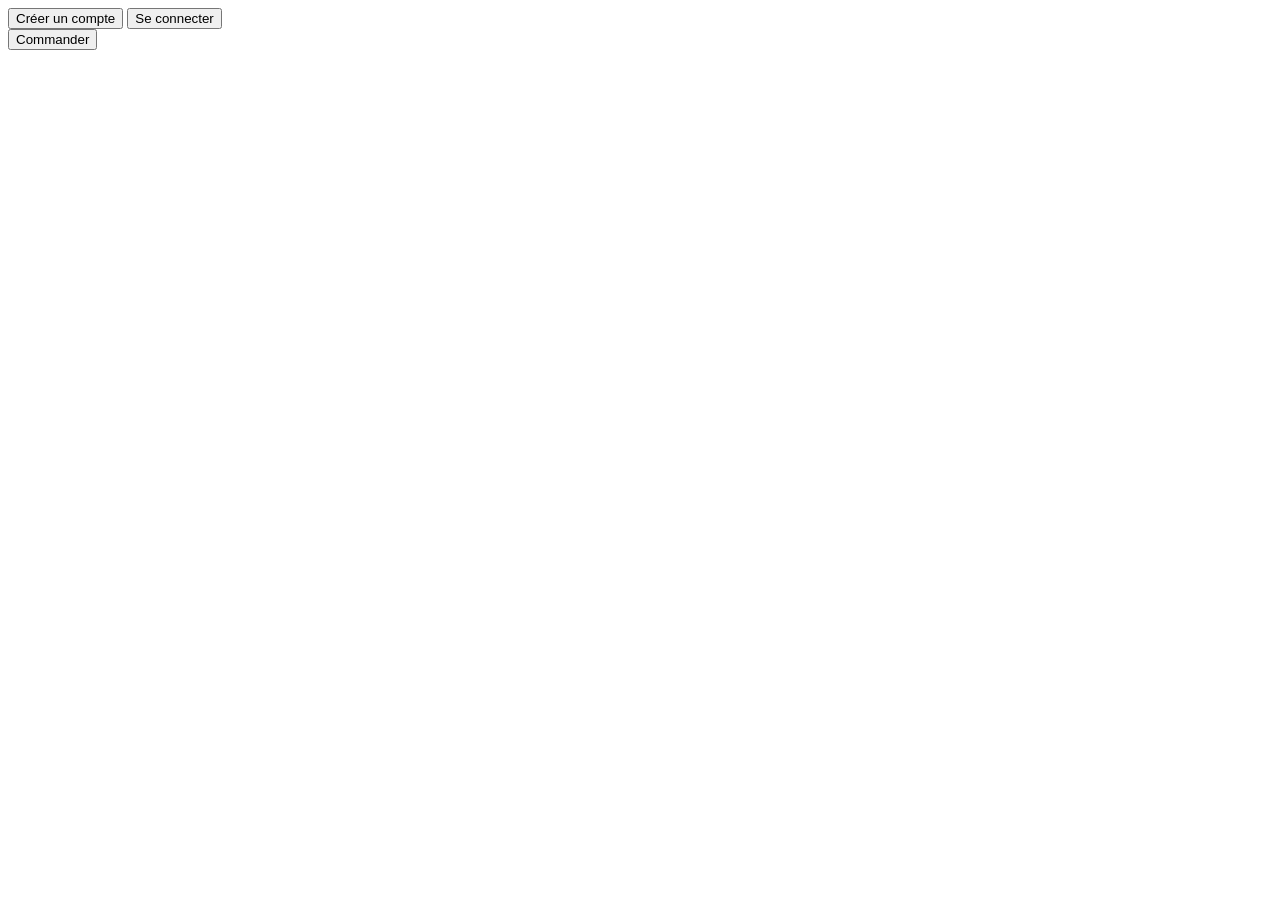
==== index.html @ bc370170 ":rocket: squelette html + navigation page js" ====
<!DOCTYPE html>
<html lang="fr">
<head>
    <meta charset="UTF-8">
    <meta name="viewport" content="width=device-width, initial-scale=1.0">
    <title>Pol-eat-ech</title>
</head>
<body>
    <div id="bandeau">
        <button id="btnCreaCompte">Créer un compte</button>
        <button id="btnConnexion">Se connecter</button>
        <button id="btnParametres" hidden>Paramètres</button>
    </div>
    <div id="divMenus">

    </div>
    <div id="divProduits">

    </div>
    <button id="btnCommande">Commander</button>
    <script src="index.js"></script>
</body>
</html>
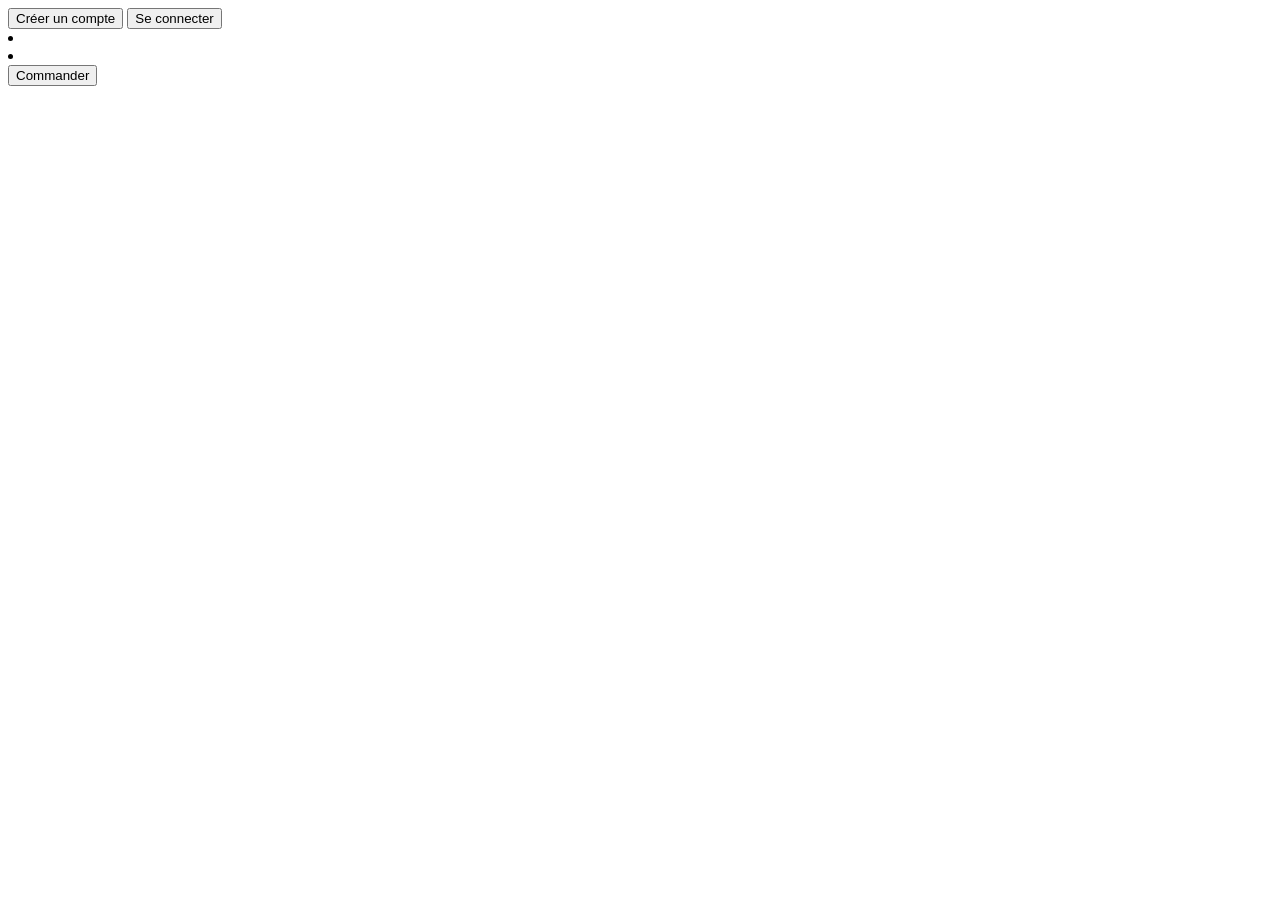
==== commit 2e72ac21: "✨ajout liste menus+ liste produits" ====
--- a/index.html
+++ b/index.html
@@ -13,9 +13,17 @@
     </div>
     <div id="divMenus">
 
+        <li id = "listeMenus">
+
+            
+        </li>
+
     </div>
     <div id="divProduits">
+        <li id = "listeProduits">
 
+
+        </li>
     </div>
     <button id="btnCommande">Commander</button>
     <script src="index.js"></script>
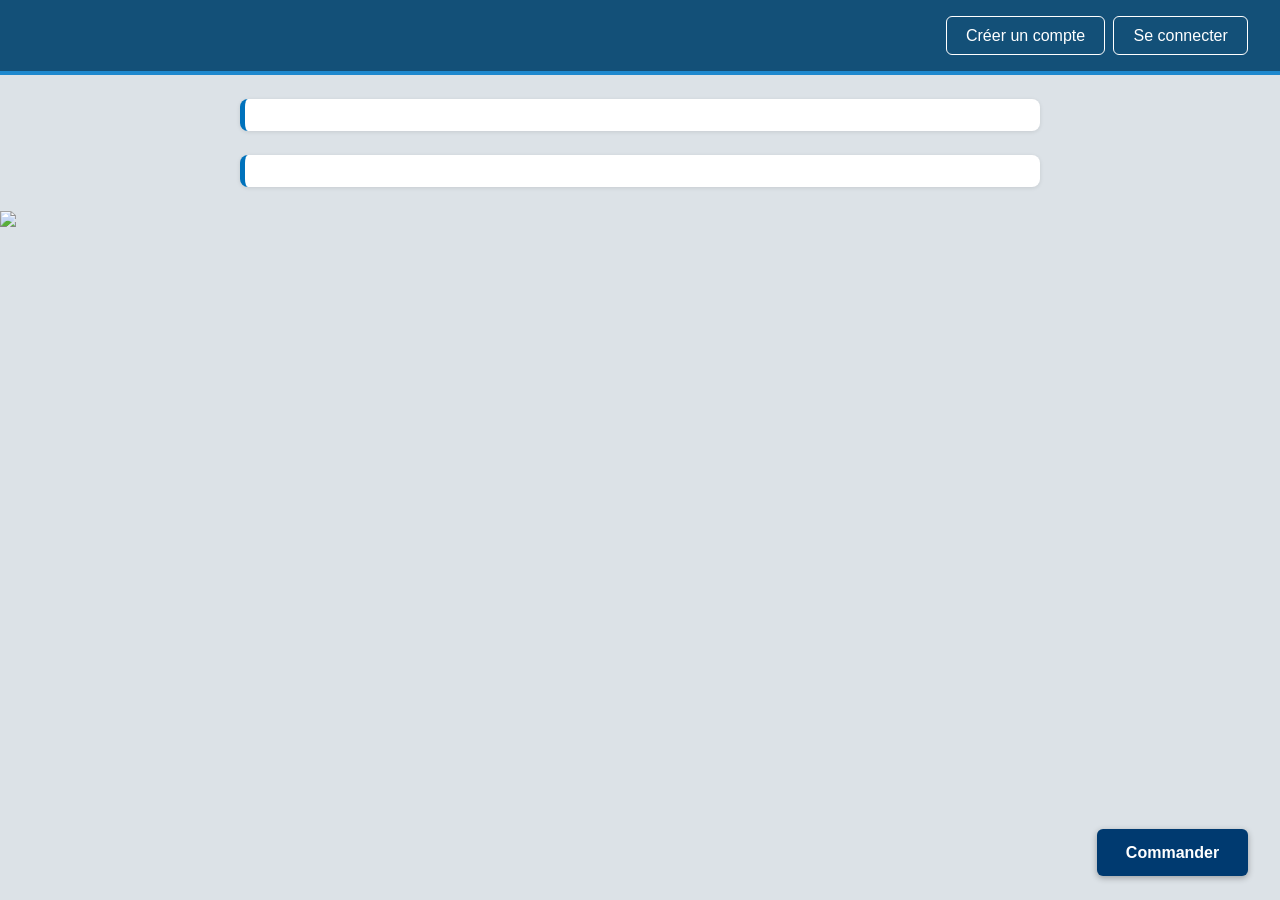
==== commit a46537b5: "✨ ajout liste pour menu/produit" ====
--- a/index.html
+++ b/index.html
@@ -3,6 +3,7 @@
 <head>
     <meta charset="UTF-8">
     <meta name="viewport" content="width=device-width, initial-scale=1.0">
+    <link rel="stylesheet" href="index.css">   
     <title>Pol-eat-ech</title>
 </head>
 <body>
@@ -15,7 +16,7 @@
 
         <li id = "listeMenus">
 
-            
+
         </li>
 
     </div>
@@ -27,5 +28,6 @@
     </div>
     <button id="btnCommande">Commander</button>
     <script src="index.js"></script>
+    <img src="https://imgs.search.brave.com/2s10BuEpqQnUmCiHQx1KdKEsljCAS28ByoFJl3ctbJA/rs:fit:860:0:0:0/g:ce/aHR0cHM6Ly9wb2x5/dGVjaC51YmUuZnIv/YXNzZXRzL2xvZ28t/cG9seXRlY2gtQnpD/clRzRngucG5n"; style ="width: 418px; height: auto;"> 
 </body>
 </html>
--- a/index.css
+++ b/index.css
@@ -0,0 +1,103 @@
+:root {
+    --bleu-fonce: #003a70;
+    --bleu: #0072bc;
+    --bleu-clair: #e8f1f8;
+    --gris: #f5f6f8;
+    --texte: #1d2733;
+}
+
+* {
+    box-sizing: border-box;
+}
+
+body {
+    margin: 0;
+    font-family: system-ui, Arial, sans-serif;
+    background: rgb(220, 226, 231);
+    color: var(--texte);
+    padding-bottom: 5rem; /* place pour le bouton Commander */
+}
+
+/* Bandeau du haut*/
+#bandeau {
+    display: flex;
+    justify-content: flex-end;
+    gap: 0.5rem;
+    padding: 1rem 2rem;
+    background: rgb(19, 80, 120);
+    border-bottom: 4px solid rgb(30, 136, 206);
+}
+
+/* Boutons */
+button {
+    background: rgb(19, 80, 120) ;
+    color: white;
+    border: none;
+    border-radius: 6px;
+    padding: 0.6rem 1.2rem;
+    font-size: 1rem;
+    cursor: pointer;
+}
+
+button:hover {
+    background: #005a96;
+}
+
+#bandeau button {
+    background: transparent;
+    border: 1px solid white;
+}
+
+#bandeau button:hover {
+    background: white;
+    color: var(--bleu-fonce);
+}
+
+/* Blocs menus et produits */
+#divMenus,
+#divProduits {
+    max-width: 800px;
+    margin: 1.5rem auto;
+    padding: 1rem 1.5rem;
+    background: white;
+    border-radius: 8px;
+    border-left: 5px solid var(--bleu);
+    box-shadow: 0 1px 4px rgba(0, 0, 0, 0.1);
+}
+
+#divMenus h2,
+#divProduits h2 {
+    margin-top: 0;
+    color:  rgb(19, 80, 120);
+}
+
+/* Listes (marche avec <ul> ou <li> directement) */
+#listeMenus,
+#listeProduits {
+    list-style: none;
+    margin: 0;
+    padding: 0;
+}
+
+#listeMenus li,
+#listeProduits li {
+    padding: 0.6rem 0.8rem;
+    margin-bottom: 0.4rem;
+    background: rgb(30, 136, 206);
+    border-radius: 6px;
+}
+
+/* Bouton Commander fixé en bas */
+#btnCommande {
+    position: fixed;
+    bottom: 1.5rem;
+    right: 2rem;
+    padding: 0.9rem 1.8rem;
+    font-weight: bold;
+    background: var(--bleu-fonce);
+    box-shadow: 0 2px 6px rgba(0, 0, 0, 0.3);
+}
+
+#btnCommande:hover {
+    background: var(--bleu);
+}
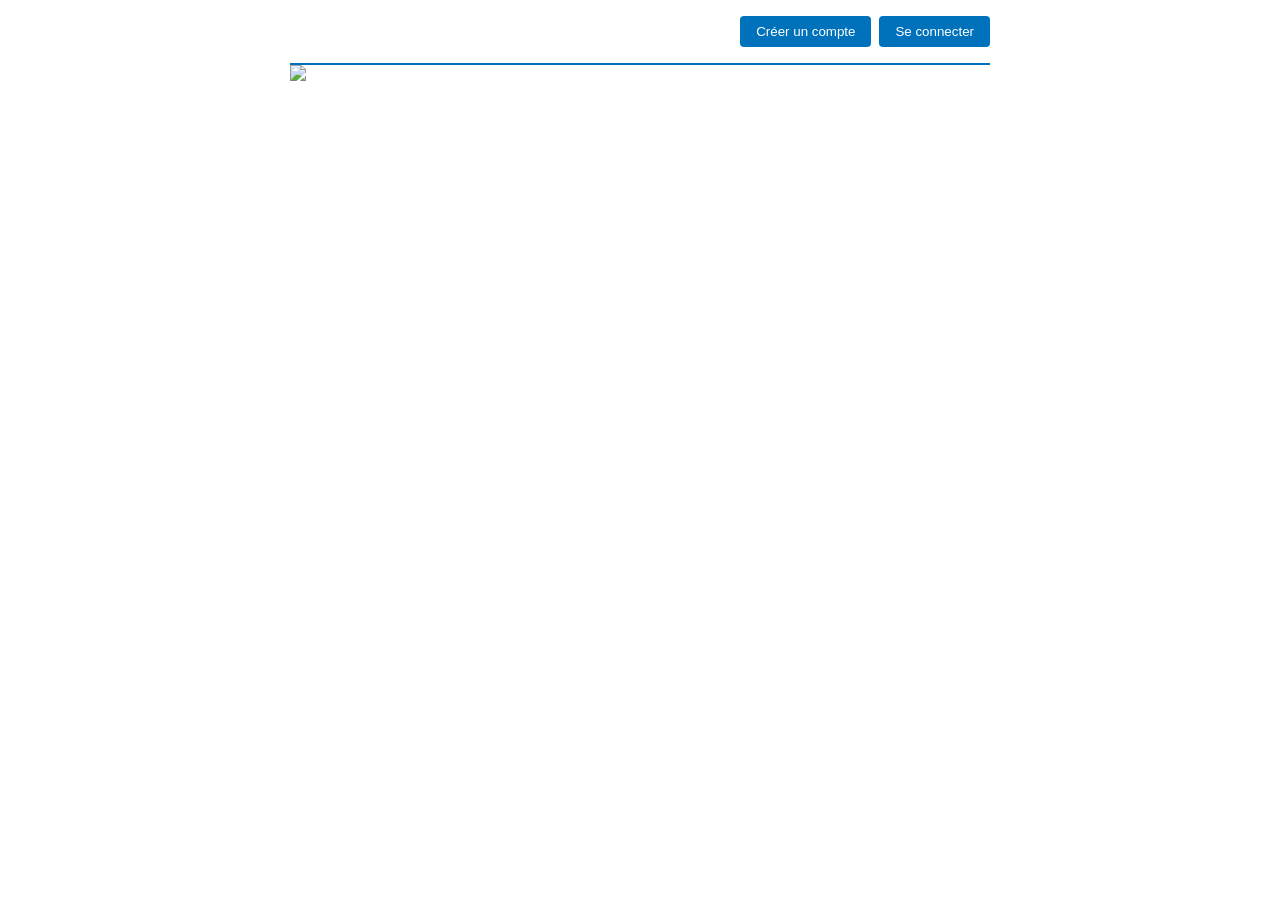
==== commit 7a78babd: "🐛 fix mail sur la page de connexion" ====
--- a/index.html
+++ b/index.html
@@ -26,7 +26,6 @@
 
         </li>
     </div>
-    <button id="btnCommande">Commander</button>
     <script src="index.js"></script>
     <img src="https://imgs.search.brave.com/2s10BuEpqQnUmCiHQx1KdKEsljCAS28ByoFJl3ctbJA/rs:fit:860:0:0:0/g:ce/aHR0cHM6Ly9wb2x5/dGVjaC51YmUuZnIv/YXNzZXRzL2xvZ28t/cG9seXRlY2gtQnpD/clRzRngucG5n"; style ="width: 418px; height: auto;"> 
 </body>
--- a/index.css
+++ b/index.css
@@ -1,103 +1,40 @@
-:root {
-    --bleu-fonce: #003a70;
-    --bleu: #0072bc;
-    --bleu-clair: #e8f1f8;
-    --gris: #f5f6f8;
-    --texte: #1d2733;
+body {
+    font-family: sans-serif;
+    max-width: 700px;
+    margin: 0 auto;
+    padding: 1rem;
+    color: #222;
 }
 
-* {
-    box-sizing: border-box;
-}
-
-body {
-    margin: 0;
-    font-family: system-ui, Arial, sans-serif;
-    background: rgb(220, 226, 231);
-    color: var(--texte);
-    padding-bottom: 5rem; /* place pour le bouton Commander */
-}
-
-/* Bandeau du haut*/
 #bandeau {
     display: flex;
     justify-content: flex-end;
     gap: 0.5rem;
-    padding: 1rem 2rem;
-    background: rgb(19, 80, 120);
-    border-bottom: 4px solid rgb(30, 136, 206);
+    padding-bottom: 1rem;
+    border-bottom: 2px solid #0072bc;
 }
 
-/* Boutons */
 button {
-    background: rgb(19, 80, 120) ;
+    background: #0072bc;
     color: white;
     border: none;
-    border-radius: 6px;
-    padding: 0.6rem 1.2rem;
-    font-size: 1rem;
+    padding: 0.5rem 1rem;
+    border-radius: 4px;
     cursor: pointer;
 }
 
-button:hover {
-    background: #005a96;
-}
-
-#bandeau button {
-    background: transparent;
-    border: 1px solid white;
-}
-
-#bandeau button:hover {
-    background: white;
-    color: var(--bleu-fonce);
-}
-
-/* Blocs menus et produits */
-#divMenus,
-#divProduits {
-    max-width: 800px;
-    margin: 1.5rem auto;
-    padding: 1rem 1.5rem;
-    background: white;
-    border-radius: 8px;
-    border-left: 5px solid var(--bleu);
-    box-shadow: 0 1px 4px rgba(0, 0, 0, 0.1);
-}
-
-#divMenus h2,
-#divProduits h2 {
-    margin-top: 0;
-    color:  rgb(19, 80, 120);
-}
-
-/* Listes (marche avec <ul> ou <li> directement) */
 #listeMenus,
 #listeProduits {
     list-style: none;
-    margin: 0;
     padding: 0;
 }
 
 #listeMenus li,
 #listeProduits li {
-    padding: 0.6rem 0.8rem;
-    margin-bottom: 0.4rem;
-    background: rgb(30, 136, 206);
-    border-radius: 6px;
+    padding: 0.5rem;
+    border-bottom: 1px solid #ddd;
 }
 
-/* Bouton Commander fixé en bas */
 #btnCommande {
-    position: fixed;
-    bottom: 1.5rem;
-    right: 2rem;
-    padding: 0.9rem 1.8rem;
-    font-weight: bold;
-    background: var(--bleu-fonce);
-    box-shadow: 0 2px 6px rgba(0, 0, 0, 0.3);
-}
-
-#btnCommande:hover {
-    background: var(--bleu);
+    margin-top: 1rem;
 }
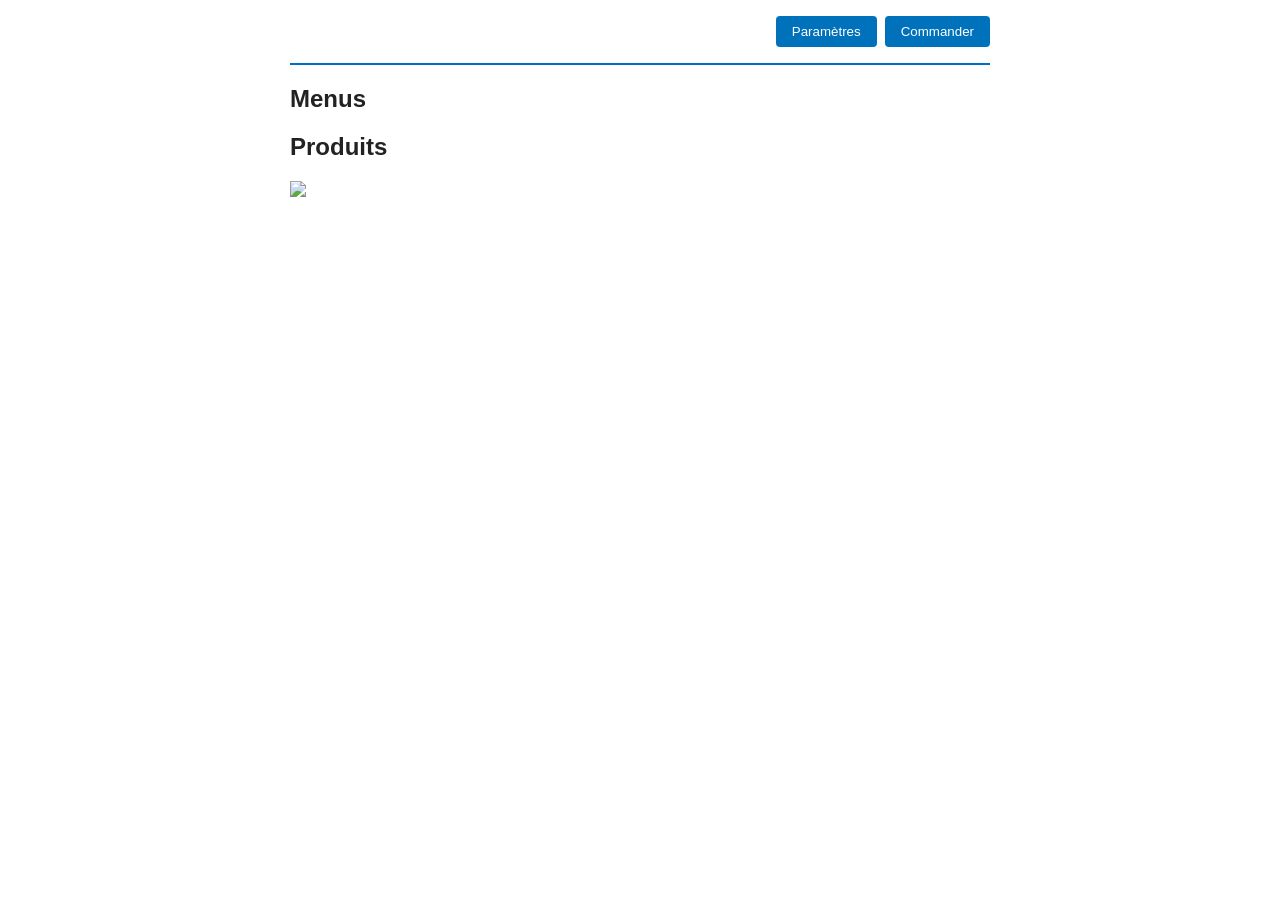
==== commit 59cfd441: "✨ ajout système de connexion" ====
--- a/index.html
+++ b/index.html
@@ -11,17 +11,20 @@
         <button id="btnCreaCompte">Créer un compte</button>
         <button id="btnConnexion">Se connecter</button>
         <button id="btnParametres" hidden>Paramètres</button>
+        <button id="btnCommander" hidden> Commander</button>
     </div>
     <div id="divMenus">
 
         <li id = "listeMenus">
-
+            <h2>Menus</h2>
 
         </li>
 
     </div>
     <div id="divProduits">
         <li id = "listeProduits">
+
+            <h2>Produits</h2>
 
 
         </li>
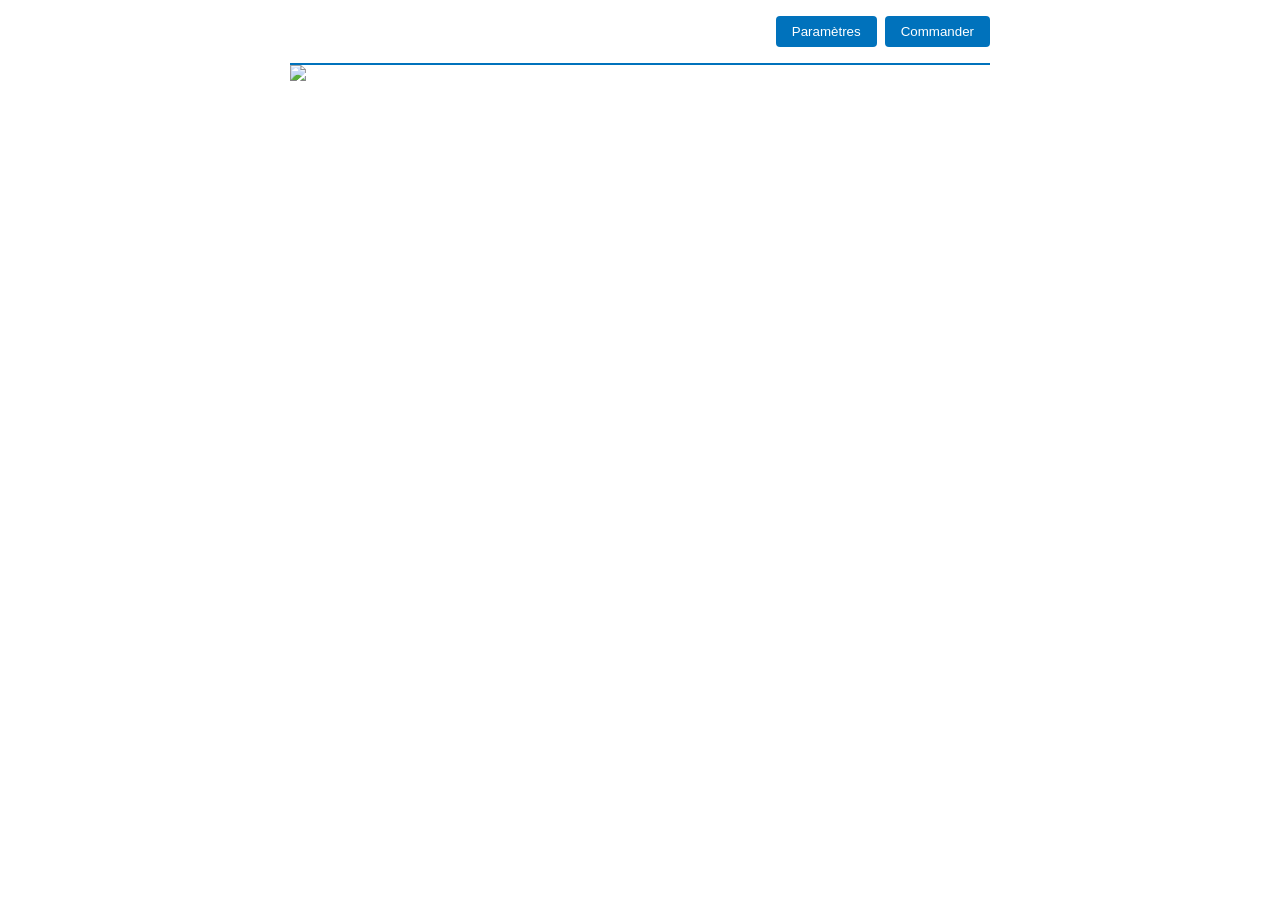
==== commit 8863ff6f: "Merge branch 'main' of https://github.com/timy0139/4a-isi-projet-front" ====
--- a/index.html
+++ b/index.html
@@ -16,15 +16,13 @@
     <div id="divMenus">
 
         <li id = "listeMenus">
-            <h2>Menus</h2>
+
 
         </li>
 
     </div>
     <div id="divProduits">
         <li id = "listeProduits">
-
-            <h2>Produits</h2>
 
 
         </li>
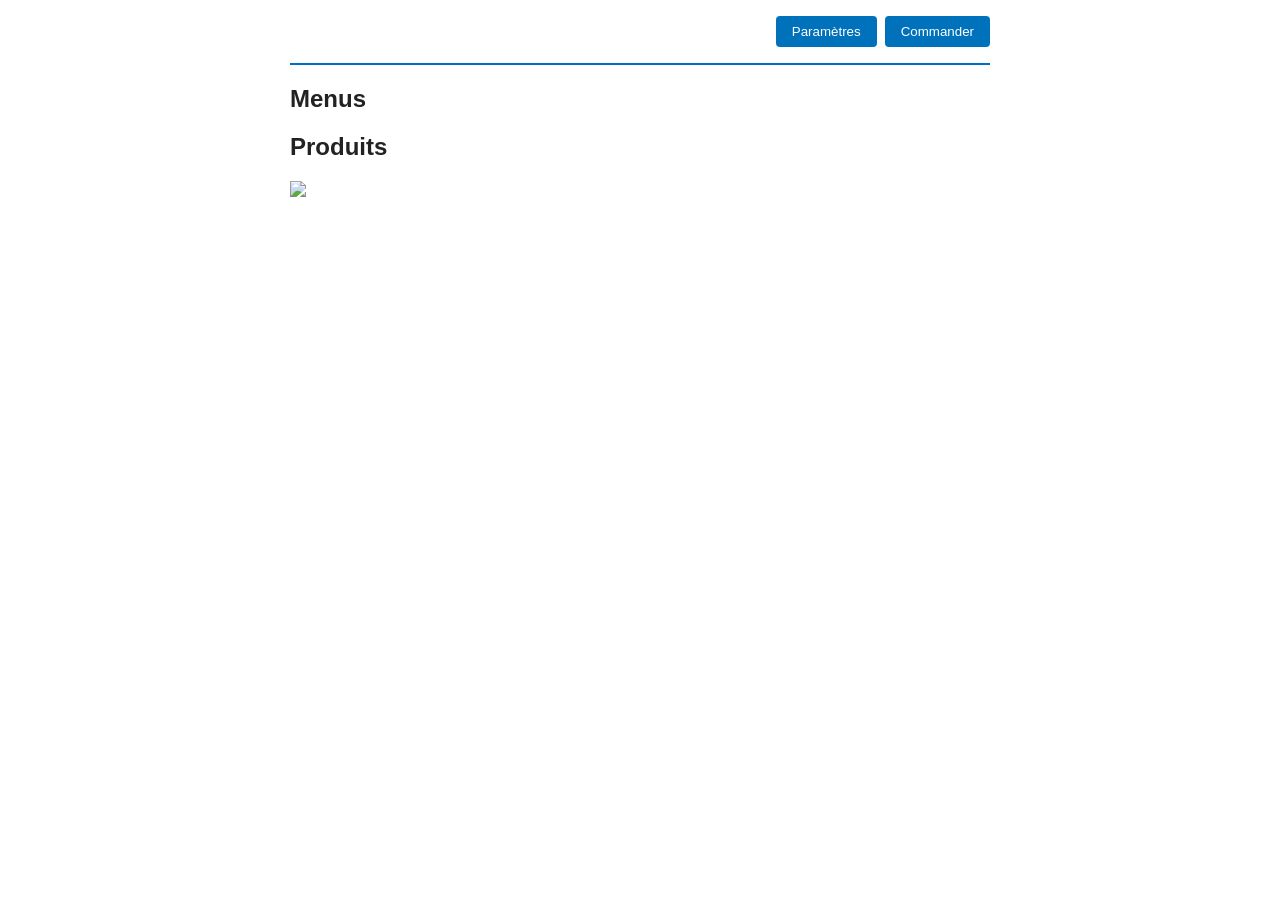
==== commit 76bc4edd: "✨ajout titre sur listes" ====
--- a/index.html
+++ b/index.html
@@ -15,6 +15,8 @@
     </div>
     <div id="divMenus">
 
+        <h2>Menus</h2>
+
         <li id = "listeMenus">
 
 
@@ -22,6 +24,7 @@
 
     </div>
     <div id="divProduits">
+        <h2>Produits</h2>
         <li id = "listeProduits">
 
 
